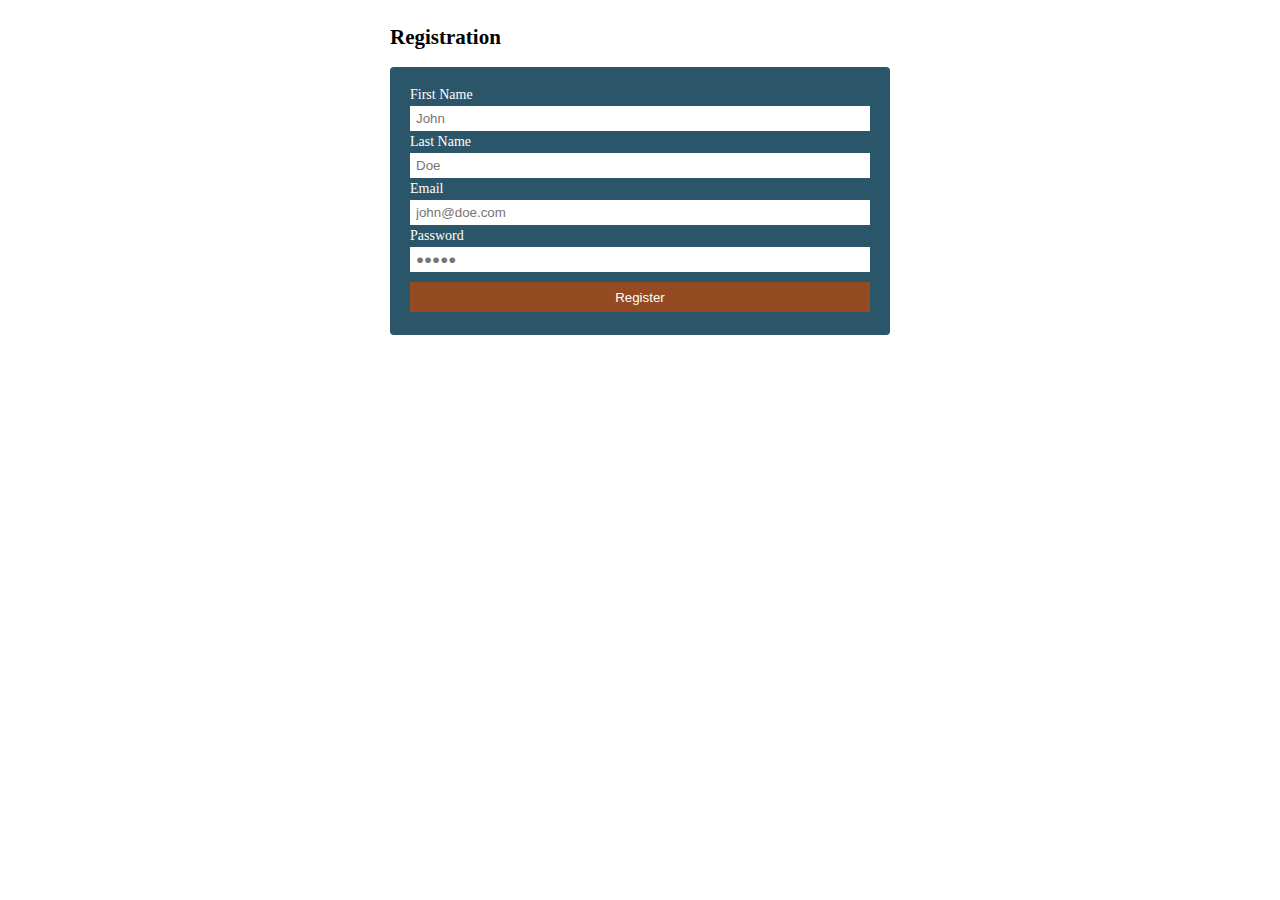
==== registration_page.html @ 7a2a961c "07.05.17 jq start all" ====
<!DOCTYPE html>
<html lang="en">
<head>
    <meta charset="UTF-8">
    <title>Registration</title>
    <script src="js/jQuery/jquery-3.2.1.min.js"></script>
    <script src="js/jQuery/validation/dist/jquery.validate.min.js"></script>
    <link rel="stylesheet" href="css/registration_StyleSheet.css"/>
    <link rel="stylesheet" href="js/form-Validation.js"/>


</head>
<body>
<div class="container">
    <h2>Registration</h2>
    <form action="" name="registration">

        <label for="firstname">First Name</label>
        <input type="text" name="firstname" id="firstname" placeholder="John"/>

        <label for="lastname">Last Name</label>
        <input type="text" name="lastname" id="lastname" placeholder="Doe"/>

        <label for="email">Email</label>
        <input type="email" name="email" id="email" placeholder="john@doe.com"/>

        <label for="password">Password</label>
        <input type="password" name="password" id="password" placeholder="&#9679;&#9679;&#9679;&#9679;&#9679;"/>

        <button type="submit">Register</button>

    </form>
</div>
</body>
</html>
---- css/registration_StyleSheet.css ----
body {
    font-family: "Open Sans";
    font-size: 14px;
}

.container {
    width: 500px;
    margin: 25px auto;
}

form {
    padding: 20px;
    background: #2b5669;
    color: #fff;
    -moz-border-radius: 4px;
    -webkit-border-radius: 4px;
    border-radius: 4px;
}
form label,
form input,
form button {
    border: 0;
    margin-bottom: 3px;
    display: block;
    width: 100%;
}
form input {
    height: 25px;
    line-height: 25px;
    background: #fff;
    color: #000;
    padding: 0 6px;
    -moz-box-sizing: border-box;
    -webkit-box-sizing: border-box;
    box-sizing: border-box;
}
form button {
    height: 30px;
    line-height: 30px;
    background: #954b21;
    color: #fff;
    margin-top: 10px;
    cursor: pointer;
}
form .error {
    color: #5a8ff5;
}
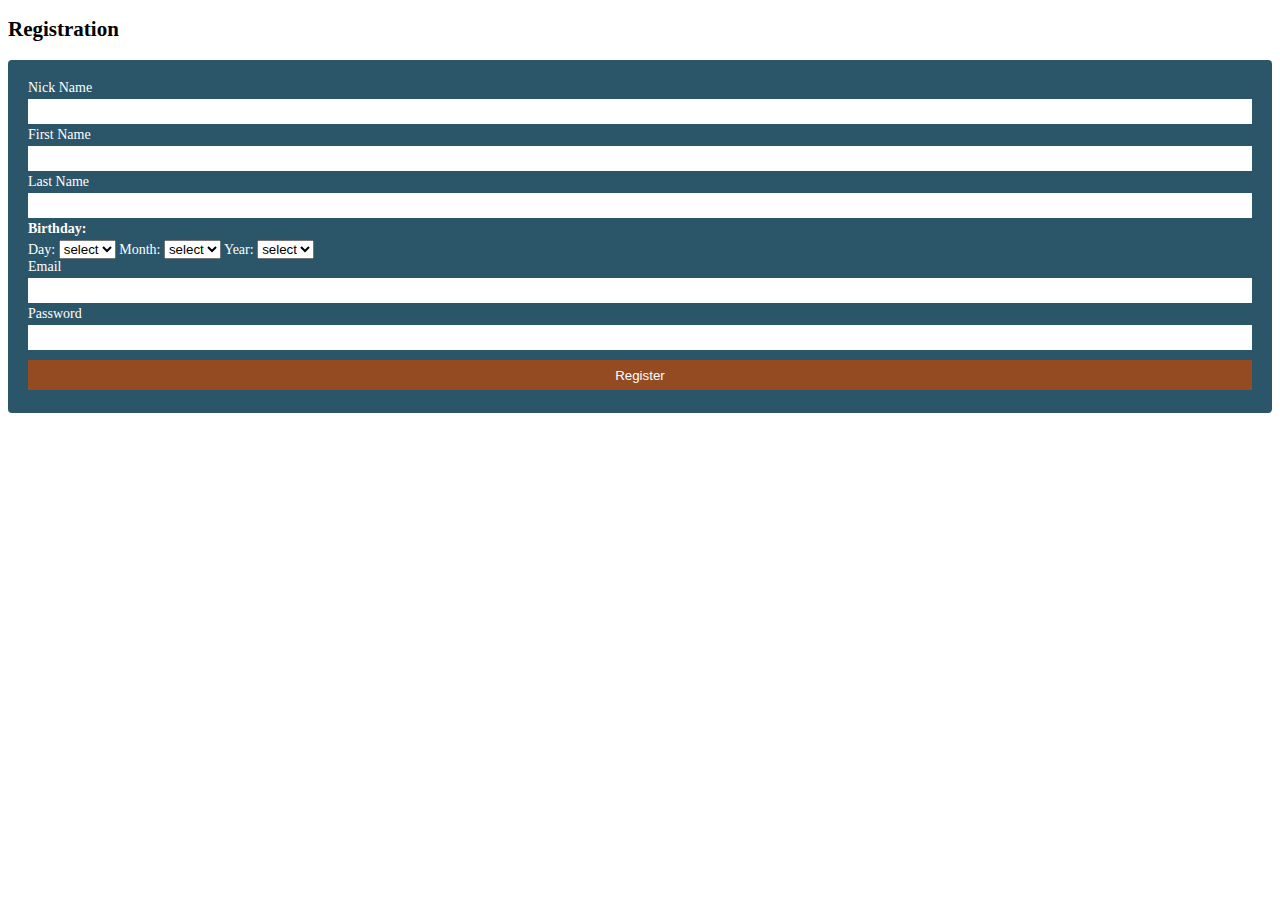
==== commit 2eece457: "07.05.17 16:28 jq start all.1" ====
--- a/registration_page.html
+++ b/registration_page.html
@@ -3,33 +3,57 @@
 <head>
     <meta charset="UTF-8">
     <title>Registration</title>
-    <script src="js/jQuery/jquery-3.2.1.min.js"></script>
-    <script src="js/jQuery/validation/dist/jquery.validate.min.js"></script>
+    <script src="js/jQuery/jquery-3.2.0.min.js"></script>
+    <script src="js/jQuery/jquery.validate.min.js"></script>
+
+    <script src="js/form-Validation.js"></script>
     <link rel="stylesheet" href="css/registration_StyleSheet.css"/>
-    <link rel="stylesheet" href="js/form-Validation.js"/>
 
 
 </head>
 <body>
-<div class="container">
+<div class="regDiv" id="registrationDiv">
     <h2>Registration</h2>
-    <form action="" name="registration">
+    <form action="mailto: alonmor89@gmail.com" name="registration" id="sign_up">
+        <label for="nick_name">Nick Name</label>
+        <input type="text" name="nick_name" id="nick_name" placeholder=""/>
 
         <label for="firstname">First Name</label>
-        <input type="text" name="firstname" id="firstname" placeholder="John"/>
+        <input type="text" name="firstname" id="firstname" placeholder=""/>
 
         <label for="lastname">Last Name</label>
-        <input type="text" name="lastname" id="lastname" placeholder="Doe"/>
+        <input type="text" name="lastname" id="lastname" placeholder=""/>
+
+        <label><b>Birthday: </b></label>
+        Day:
+        <select name="day" id="day" class="birth">
+            <option value="">select</option>
+        </select>
+
+        Month:
+        <select name="month" id="month" class="birth">
+            <option value="">select</option>
+        </select>
+        Year:
+        <select name="year" id="year" class="birth">
+            <option value="">select</option>
+        </select>
+
+        
 
         <label for="email">Email</label>
-        <input type="email" name="email" id="email" placeholder="john@doe.com"/>
+        <input type="email" name="email" id="email" placeholder=""/>
 
         <label for="password">Password</label>
-        <input type="password" name="password" id="password" placeholder="&#9679;&#9679;&#9679;&#9679;&#9679;"/>
+        <input type="password" name="password" id="password" placeholder=""/>
+
+
 
         <button type="submit">Register</button>
 
     </form>
+
+
 </div>
 </body>
 </html>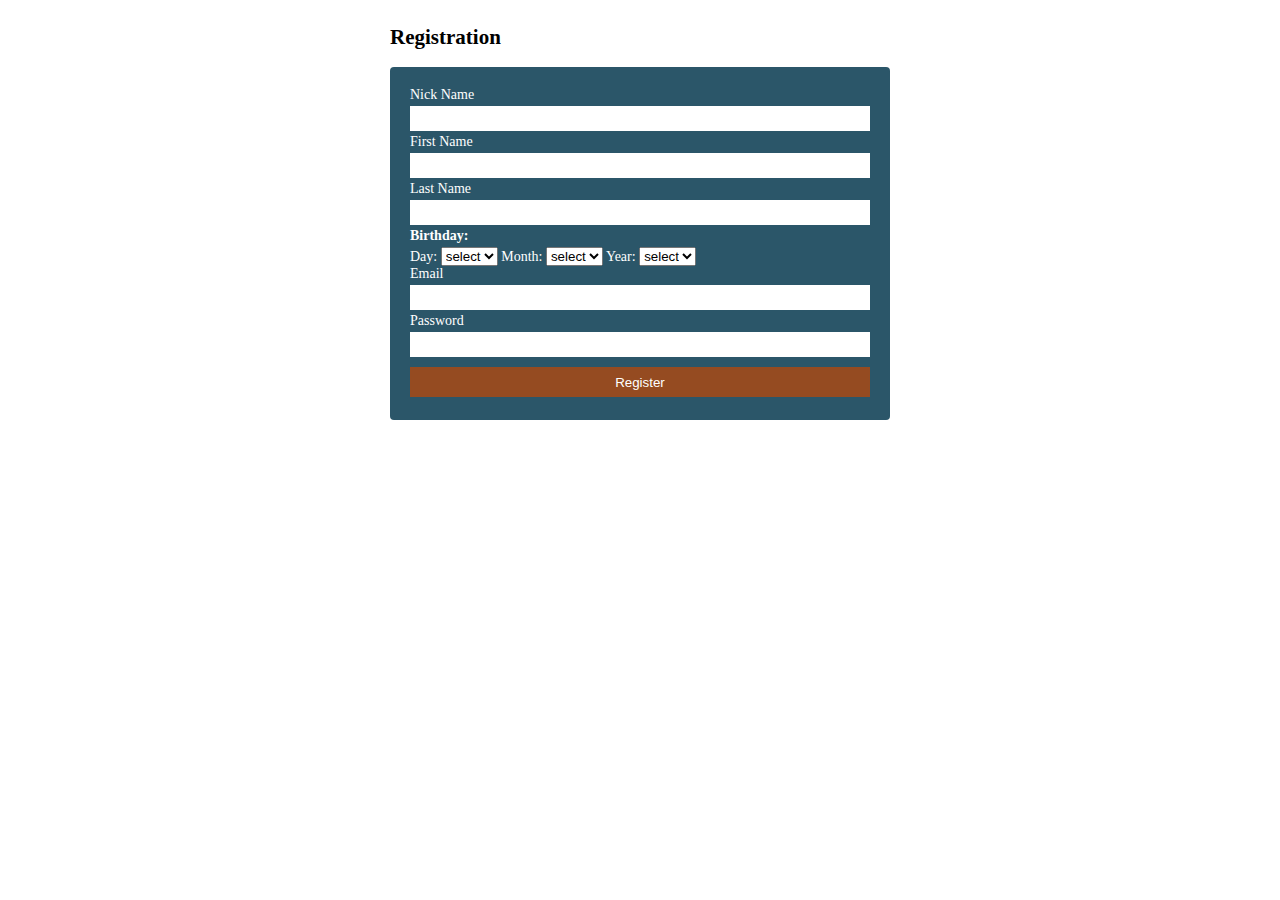
==== commit 7b1d85eb: "07.05.17 16:28 jq start all.1" ====
--- a/registration_page.html
+++ b/registration_page.html
@@ -39,7 +39,7 @@
             <option value="">select</option>
         </select>
 
-        
+
 
         <label for="email">Email</label>
         <input type="email" name="email" id="email" placeholder=""/>
--- a/css/registration_StyleSheet.css
+++ b/css/registration_StyleSheet.css
@@ -3,7 +3,7 @@
     font-size: 14px;
 }
 
-.container {
+.regDiv {
     width: 500px;
     margin: 25px auto;
 }
